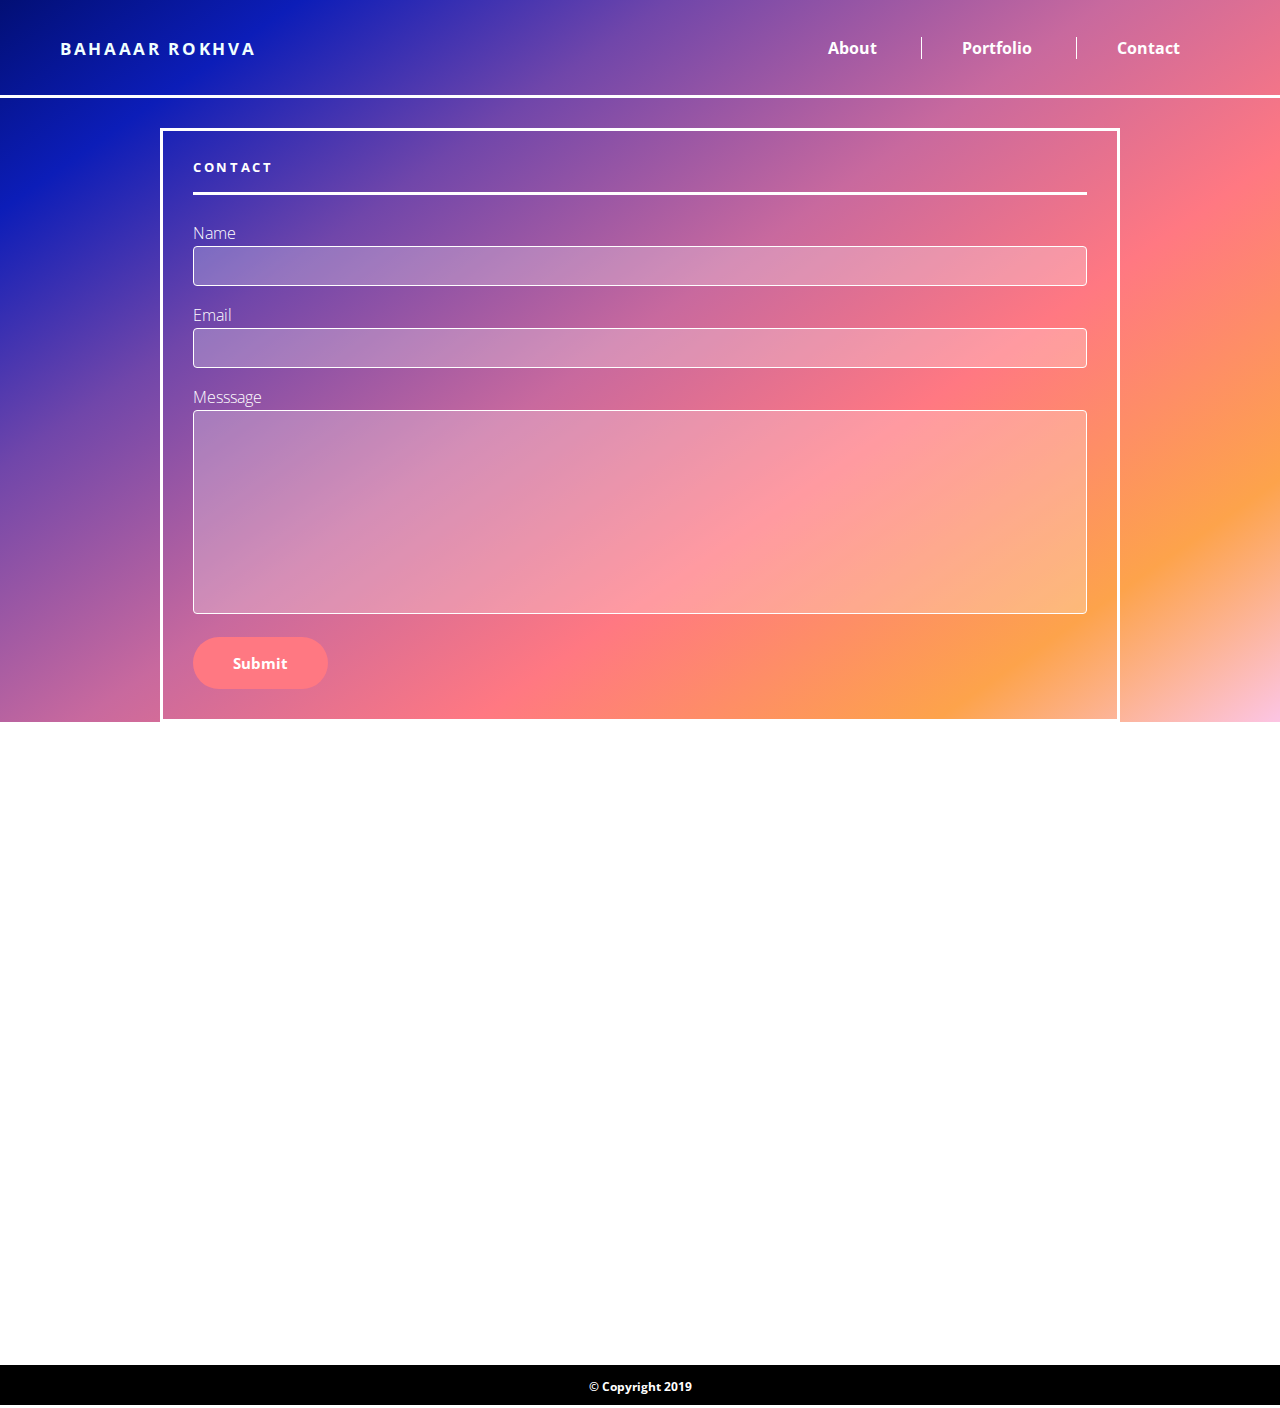
==== contact.html @ 4a8e6be6 "copied basic portfolio html and css" ====
<!DOCTYPE html>
<html lang="en">
<head>
        <title>Portfolio</title>
        <link rel="stylesheet" href="style.css">
        <link href="https://fonts.googleapis.com/css?family=Open+Sans:300,400,700,800&display=swap" rel="stylesheet">
        <link rel="stylesheet" href="contactStyle.css">
</head>
<body>
        <div class="gradient">
                <header>
               
                    <h1 id="navName">
                       BAHAAAR ROKHVA
                   </h1>
                
                   <nav class="nav">
                       <ul class="navLinks">
                           <li id="about">
                               <a href="index.html">About</a>
                           </li>
               
                           <li id="portfolio">
                               <a href="portfolio.html">Portfolio</a>
                           </li>
               
                           <li id="contact">
                               <a href="contact.html">Contact</a>
                           </li>
                       </ul>
                   </nav>
               </header>

            
         <section class="aboutMeContainer clearfix wrapper">
            
                <div id="aboutMeTitle">
                        <h2>
                            CONTACT
                        </h2>
                </div>
            
            <form class="formArea"></form>
                <div class="contactDetails">

                    <div class="nameWrapper">
                    <!-- <label>Name</label> -->
                    <h5>Name</h5>
                    <input name="firstname" type="text" id="name">
                    </div>

                <div class="flexItem emailWrapper">
                    <!-- <label>Email</label> -->
                    <h5>Email</h5>
                    <input email="email" type="text" id="email">
                </div>
               
                 </div>

                <div class="message flexItem">
                    <h5>Messsage</h5>
                    <textarea id="txtArea"></textarea>
                </div>

                <button type="submit">Submit</button>
            </form>
         </section>
        </div>     
<!--          
         <div class="stickyFooter"> -->
                   <footer class="footer">
                       <h3>
                           &copy; Copyright 2019
                       </h3>
                   </footer>
               <!-- </div> -->
               
              
               
               </body>
               
               </html>
</body>
</html>
---- style.css ----
*{
    box-sizing: border-box;
    font-family: 'Open Sans', sans-serif;
    color: #fff;
   }

.gradient {
    background-image: linear-gradient(-35deg, #fcc5e4 0%, #fda34b 15%, #ff7882 35%, #c8699e 52%, #7046aa 71%, #0c1db8 87%, #020f75 100%);
    height: 100%;

}

body{
    padding: 0;
    margin: 0;
}

/* Styling for navigation */
#navName{
    font-size: 13pt;
    font-weight: 700;
    letter-spacing: 2pt;
    margin-right: auto;
    color: azure;
}

li a:hover {
    color: #020f75;
    transition: ease-in;
}
  


.navLinks li {
    display: inline-block;
    padding: 0px 40px;
    color: white;
    font-weight: 700;
    
}

#contact,
#portfolio {
    border-left: #fff solid 0.5pt;
}

p {
    font-size: 12pt;
    font-weight: lighter;
    line-height: 2;
    padding-top: 4px;
    color: #fff;
    margin-bottom: 0;
    margin-top: 6px;
}

ul {
    list-style-type: none;
    margin: 0;
    padding: 0;
    color: white;
}

header {
    display: flex;
    border-bottom: 3px solid white;
    list-style-type: none;
    margin: 0;
    padding: 0;
    justify-content: flex-end;
    align-items: center;
    padding: 24px 60px;
}


a{
    text-decoration: none;
}

/* Styling for About Me */
.aboutMeContainer {
    width: 960px;
    border: solid 3px #fff;
    margin: auto;
    margin-top: 30px;
    padding-bottom: 30px;
    padding-right: 30px;
    padding-left: 30px;
    margin-bottom: 50%;
}

#headshot {
    float: left;
    padding-right: 30px;
    padding-bottom: 16px;
    padding-top: 16px;
}

.clearfix::after {
    content: "";
    clear: both;
    display: table;
}

h2{
    font-size: 10pt;
    font-weight: 700;
    letter-spacing: 2pt;
    padding-top: 16px;
    padding-bottom: 16px;
    border-bottom: 3px solid white;
    color: white;
}


/* footer */
  
.footer{
    margin: 0;
    padding: 0;
    border-top: solid 3px #fff;
    border-bottom: solid 3px #fff;
    left: 0;
    bottom: 0;
    width: 100%;
    font-size: 8pt;
    text-align: center;
    font-weight: lighter;
    color: #fff;
    background-color: black;
    height: 30px;
    padding-bottom: 40px;
}
---- contactStyle.css ----
.formArea{
    display: flex;
    margin: 0;
    flex-wrap: wrap;
    align-content: space-between;
}

form{
    display: inline-block;
    margin: 30px;
    /* height: 200px; */
}

h5 {
    font-size: 12pt;
    font-weight: lighter;
    margin: 0pt;
    padding-bottom: 2px;
}

#name,
#email,
#txtArea {
    width: 894px;
    margin-bottom: 18px;
    background-color: rgb(255, 255, 255, 0.25);
    border: 1px solid #fff;
    border-radius: 4px;
    outline: #ff7882;
    font-size: 16px;
    font-weight: 500;
}

.nameWrapper{
    margin-top: 16px;
}

#txtArea {
    padding-bottom: 150px;
    
}

#name,
#email {
    padding: 8px;
}

#txtArea:focus{
   border: 2px solid  #fff;
   background-color:  #c8699e;
}

#name:focus{
    border: 2px solid  #fff;
    background-color: #fda34b;
}

#email:focus{
    border: 2px solid  #fff;
    background-color: #ff7882;
}

button{
    background-color: #ff7882;
    color: #fff;
    font-size: 11pt;
    font-weight: 700;
    padding: 16px 40px;
    border: none;
    border-radius: 40px;
    outline: none;
}

button:hover{
    background-color: #020f75;
}

textarea{
    padding: 8px;
    resize: none;
}
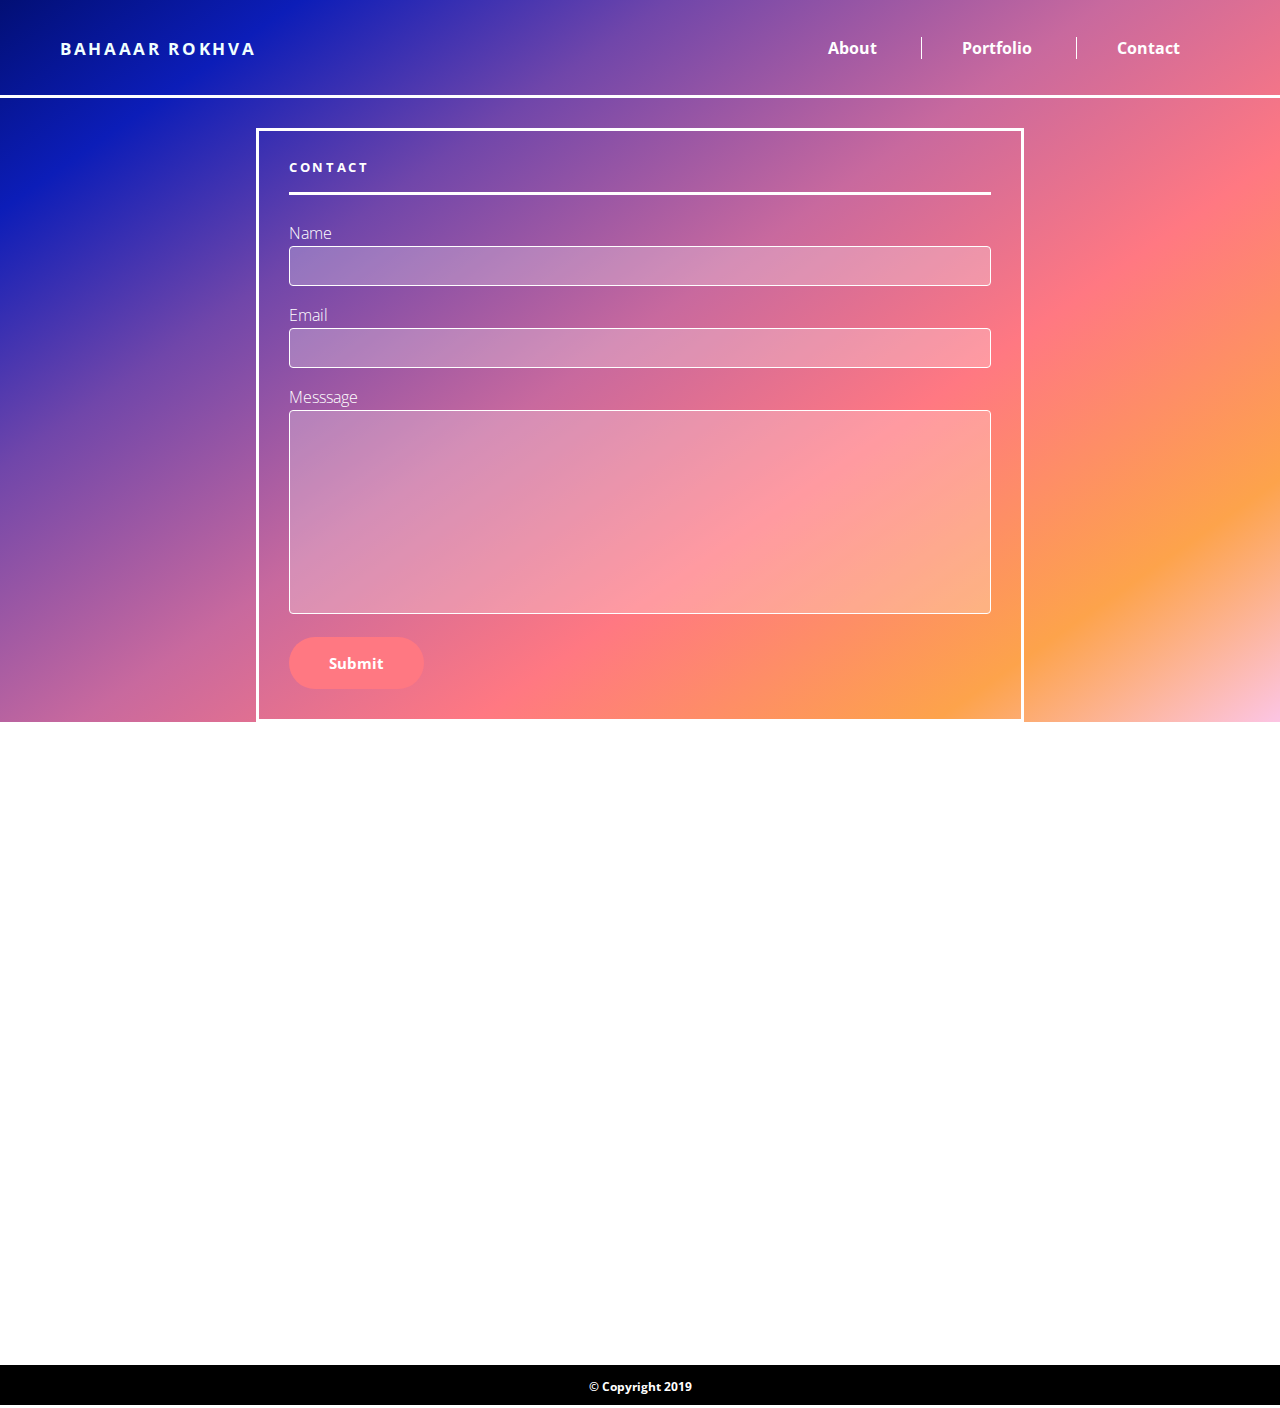
==== commit 9a29453e: "adjusted widths to auto widths on contact page" ====
--- a/contact.html
+++ b/contact.html
@@ -1,84 +1,85 @@
 <!DOCTYPE html>
 <html lang="en">
+
 <head>
-        <title>Portfolio</title>
-        <link rel="stylesheet" href="style.css">
-        <link href="https://fonts.googleapis.com/css?family=Open+Sans:300,400,700,800&display=swap" rel="stylesheet">
-        <link rel="stylesheet" href="contactStyle.css">
+    <title>Portfolio</title>
+    <link rel="stylesheet" href="css/style.css">
+    <link href="https://fonts.googleapis.com/css?family=Open+Sans:300,400,700,800&display=swap" rel="stylesheet">
+    <link rel="stylesheet" href="css/contactStyle.css">
+    <meta name="viewport" content="width=device-width, initial-scale=1.0">
+
+    <!-- media -->
+    <!-- <link rel="stylesheet" media="screen and (max-width: 900px)" href="css/mediaqueries.css"> -->
+
 </head>
+
 <body>
-        <div class="gradient">
-                <header>
-               
-                    <h1 id="navName">
-                       BAHAAAR ROKHVA
-                   </h1>
-                
-                   <nav class="nav">
-                       <ul class="navLinks">
-                           <li id="about">
-                               <a href="index.html">About</a>
-                           </li>
-               
-                           <li id="portfolio">
-                               <a href="portfolio.html">Portfolio</a>
-                           </li>
-               
-                           <li id="contact">
-                               <a href="contact.html">Contact</a>
-                           </li>
-                       </ul>
-                   </nav>
-               </header>
+    <div class="gradient">
+        <header>
 
-            
-         <section class="aboutMeContainer clearfix wrapper">
-            
-                <div id="aboutMeTitle">
-                        <h2>
-                            CONTACT
-                        </h2>
-                </div>
-            
+            <h1 id="navName">
+                BAHAAAR ROKHVA
+            </h1>
+
+            <nav class="nav">
+                <ul class="navLinks">
+                    <li id="about">
+                        <a href="index.html">About</a>
+                    </li>
+
+                    <li id="portfolio">
+                        <a href="portfolio.html">Portfolio</a>
+                    </li>
+
+                    <li id="contact">
+                        <a href="contact.html">Contact</a>
+                    </li>
+                </ul>
+            </nav>
+        </header>
+
+
+        <section class="aboutMeContainer clearfix wrapper">
+
+            <div id="aboutMeTitle">
+                <h2>
+                    CONTACT
+                </h2>
+            </div>
+
             <form class="formArea"></form>
-                <div class="contactDetails">
+            <div class="contactDetails">
 
-                    <div class="nameWrapper">
-                    <!-- <label>Name</label> -->
+                <div class="nameWrapper">
+
                     <h5>Name</h5>
                     <input name="firstname" type="text" id="name">
-                    </div>
+                </div>
 
                 <div class="flexItem emailWrapper">
-                    <!-- <label>Email</label> -->
+
                     <h5>Email</h5>
                     <input email="email" type="text" id="email">
                 </div>
-               
-                 </div>
 
-                <div class="message flexItem">
-                    <h5>Messsage</h5>
-                    <textarea id="txtArea"></textarea>
-                </div>
+            </div>
 
-                <button type="submit">Submit</button>
+            <div class="message flexItem">
+                <h5>Messsage</h5>
+                <textarea id="txtArea"></textarea>
+            </div>
+
+            <button type="submit">Submit</button>
             </form>
-         </section>
-        </div>     
-<!--          
-         <div class="stickyFooter"> -->
-                   <footer class="footer">
-                       <h3>
-                           &copy; Copyright 2019
-                       </h3>
-                   </footer>
-               <!-- </div> -->
-               
-              
-               
-               </body>
-               
-               </html>
+        </section>
+    </div>
+
+    <!--stickyFooter -->
+    <footer class="footer">
+        <h3>
+            &copy; Copyright 2019
+        </h3>
+    </footer>
 </body>
+
 </html>--- a/css/style.css
+++ b/css/style.css
@@ -0,0 +1,144 @@
+
+*{
+    box-sizing: border-box;
+    font-family: 'Open Sans', sans-serif;
+    color: #fff;
+   }
+
+.gradient {
+    background-image: linear-gradient(-35deg, #fcc5e4 0%, #fda34b 15%, #ff7882 35%, #c8699e 52%, #7046aa 71%, #0c1db8 87%, #020f75 100%);
+    height: 100%;
+    width: 100%;
+
+}
+
+body{
+    padding: 0;
+    margin: 0;
+}
+
+/* Styling for navigation */
+#navName{
+    font-size: 13pt;
+    font-weight: 700;
+    letter-spacing: 2pt;
+    margin-right: auto;
+    color: azure;
+}
+
+li a:hover {
+    color: #020f75;
+    transition: ease-in;
+}
+  
+
+
+.navLinks li {
+    display: inline-block;
+    padding: 0px 40px;
+    color: white;
+    font-weight: 700;
+    
+}
+
+#contact,
+#portfolio {
+    border-left: #fff solid 0.5pt;
+}
+
+p {
+    font-size: 12pt;
+    font-weight: lighter;
+    line-height: 2;
+    padding-top: 4px;
+    color: #fff;
+    margin-bottom: 0;
+    margin-top: 6px;
+}
+
+ul {
+    list-style-type: none;
+    margin: 0;
+    padding: 0;
+    color: white;
+}
+
+header {
+    display: flex;
+    border-bottom: 3px solid white;
+    list-style-type: none;
+    margin: 0;
+    padding: 0;
+    justify-content: flex-end;
+    align-items: center;
+    padding: 24px 60px;
+}
+
+
+a{
+    text-decoration: none;
+}
+
+/* Styling for About Me */
+.aboutMeContainer {
+    width: 60%;
+    border: solid 3px #fff;
+    margin: auto;
+    margin-top: 30px;
+    padding-bottom: 30px;
+    padding-right: 30px;
+    padding-left: 30px;
+    margin-bottom: 50%;
+}
+
+#headshot {
+    float: left;
+    padding-right: 30px;
+    padding-bottom: 16px;
+    padding-top: 16px;
+}
+
+.clearfix::after {
+    content: "";
+    clear: both;
+    display: table;
+}
+
+h2{
+    font-size: 10pt;
+    font-weight: 700;
+    letter-spacing: 2pt;
+    padding-top: 16px;
+    padding-bottom: 16px;
+    border-bottom: 3px solid white;
+    color: white;
+}
+
+
+/* footer */
+  
+.footer{
+    margin: 0;
+    padding: 0;
+    border-top: solid 3px #fff;
+    border-bottom: solid 3px #fff;
+    left: 0;
+    bottom: 0;
+    width: 100%;
+    font-size: 8pt;
+    text-align: center;
+    font-weight: lighter;
+    color: #fff;
+    background-color: black;
+    height: 30px;
+    padding-bottom: 40px;
+}
+
+@media screen and (max-width: 980px){
+    .gradient{
+        background-image: blueviolet;
+    }
+    body {
+        font-family: cursive;
+    }
+    }--- a/css/contactStyle.css
+++ b/css/contactStyle.css
@@ -0,0 +1,87 @@
+.formArea{
+    display: flex;
+    margin: 0;
+    flex-wrap: wrap;
+    align-content: space-between;
+}
+
+form{
+    display: inline-block;
+    margin: 30px;
+    /* height: 200px; */
+}
+
+h5 {
+    font-size: 12pt;
+    font-weight: lighter;
+    margin: 0pt;
+    padding-bottom: 2px;
+}
+
+#name,
+#email,
+#txtArea {
+    width: 100%;
+    margin-bottom: 18px;
+    background-color: rgb(255, 255, 255, 0.25);
+    border: 1px solid #fff;
+    border-radius: 4px;
+    outline: #ff7882;
+    font-size: 16px;
+    font-weight: 500;
+}
+
+.nameWrapper{
+    margin-top: 16px;
+}
+
+#txtArea {
+    padding-bottom: 150px;
+    
+}
+
+#name,
+#email {
+    padding: 8px;
+}
+
+#txtArea:focus{
+   border: 2px solid  #fff;
+   background-color:  #c8699e;
+}
+
+#name:focus{
+    border: 2px solid  #fff;
+    background-color: #fda34b;
+}
+
+#email:focus{
+    border: 2px solid  #fff;
+    background-color: #ff7882;
+}
+
+button{
+    background-color: #ff7882;
+    color: #fff;
+    font-size: 11pt;
+    font-weight: 700;
+    padding: 16px 40px;
+    border: none;
+    border-radius: 40px;
+    outline: none;
+}
+
+button:hover{
+    background-color: #020f75;
+}
+
+textarea{
+    padding: 8px;
+    resize: none;
+}
+
+@media screen and (max-width: 600px) {
+    header {
+      background-color: lightblue;
+    }
+  }--- a/css/mediaqueries.css
+++ b/css/mediaqueries.css
@@ -0,0 +1,9 @@
+/* @media screen and (max-width: 900px){
+.gradient{
+    background-image: blueviolet;
+} */
+@media screen and (max-width: 600px) {
+    header {
+      background-color: lightblue;
+    }
+}